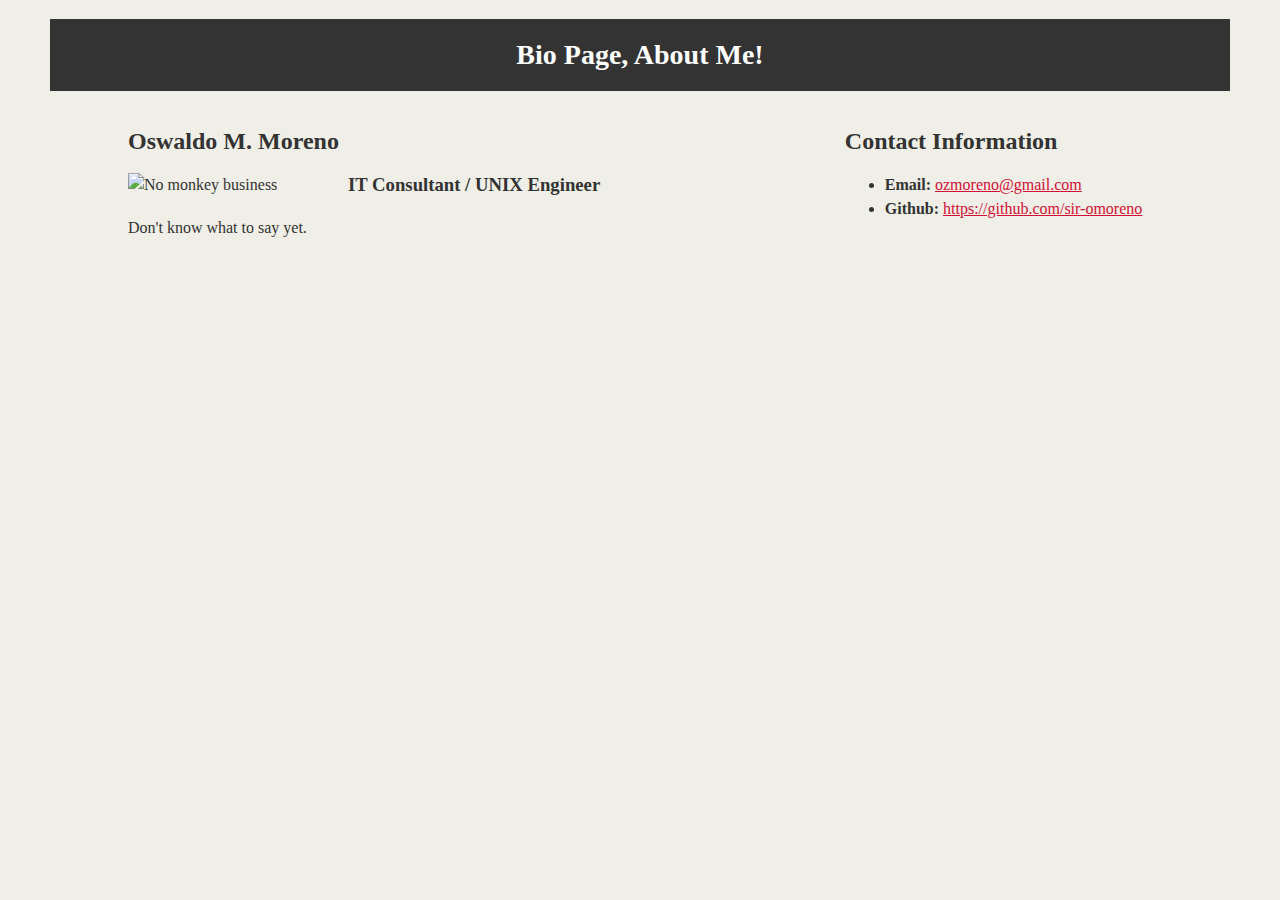
==== bio.html @ c7437f38 "bio page" ====
<!DOCTYPE html>
<html>
<head>
	<title>Anna D Derbakova Bio</title>

	<link rel="stylesheet" type="text/css" href="css/style.css">
</head>
<body>

	<!-- Site Header -->
	<header>
		<!-- h1: The most important headline (only one allowed per page by W3C standards) -->
		<h1>Bio Page, About Me!</h1>
	</header>

	<div class="container">
		<!-- Section 1: Biography -->
		<section id="main-bio">
			<!-- h2: Tier-2 Headline (Not as important as the h1 header, but more than one allowed). -->
			<h2>Oswaldo M. Moreno</h2>

			<!-- Headshot image -->
			<img id="bio-image" src="img/headshot.png" alt="No monkey business">

			<!-- Paragraph with embedded link -->
			<h3>IT Consultant / UNIX Engineer</h3>
			<p>
				Don't know what to say yet.
			</p>
		</section>

		<!-- Section 2: Contact Information -->
		<section id="contact-info">

			<h2>Contact Information</h2>
			
			<ul>
				<li><strong>Email:</strong> <a href="mailto:ozmoreno@gmail.com">ozmoreno@gmail.com</a></li>
				<li><strong>Github:</strong> <a href="https://github.com/sir-omoreno">https://github.com/sir-omoreno</a></li>
			</ul>

		</section>
	</div>

</body>
</html>
---- css/style.css ----
body {
    background-color: #efeee7;
    font-family: "Georgia",Times New Roman,Times,serif;
    color: #333333;
    margin: 0;
    margin-left: 50px;
    margin-right: 50px;
    padding: 0;
}

header {
	background-color: #333333;
}

h1 {
	color: white;
	font-size: 28px;
	text-align: center;
    padding: 20px;
}

h2 {
	font-size: 24px;
}

.container {
	width: 1024px;
	margin: 0 auto;
}

#main-bio, #bio-image, #contact-info {
    float: left;
}

#bio-image {
	width: 200px;
    margin-right: 20px;
}

#main-bio {
	width: 70%;
	line-height: 150%;
}

#contact-info {
	width: 30%;
	line-height: 150%;
}

a {
	color: #d21034;
}
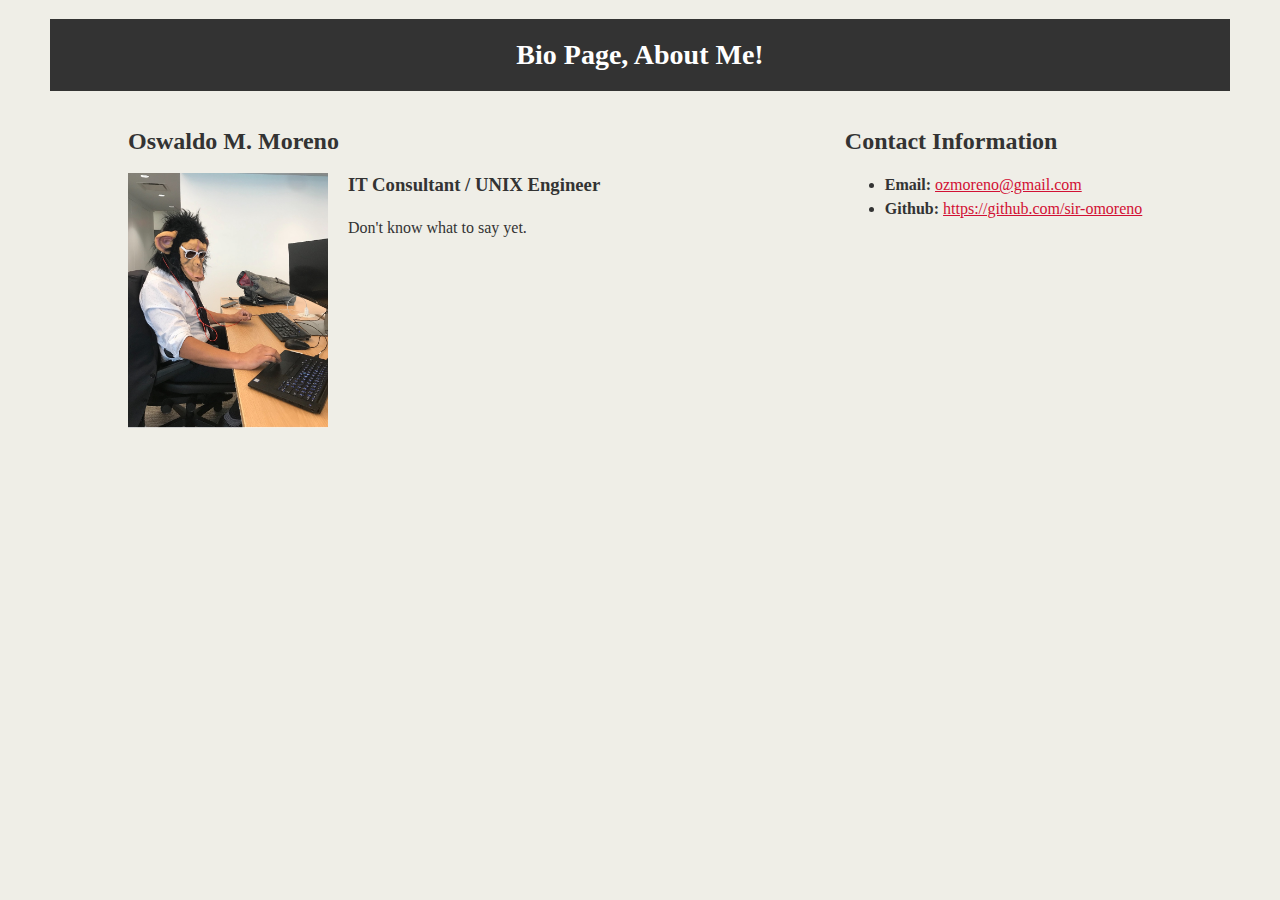
==== commit aba47ca5: "bio update" ====
--- a/bio.html
+++ b/bio.html
@@ -20,7 +20,7 @@
 			<h2>Oswaldo M. Moreno</h2>
 
 			<!-- Headshot image -->
-			<img id="bio-image" src="img/headshot.png" alt="No monkey business">
+			<img id="bio-image" src="images/monkey.jpg" alt="No monkey business">
 
 			<!-- Paragraph with embedded link -->
 			<h3>IT Consultant / UNIX Engineer</h3>
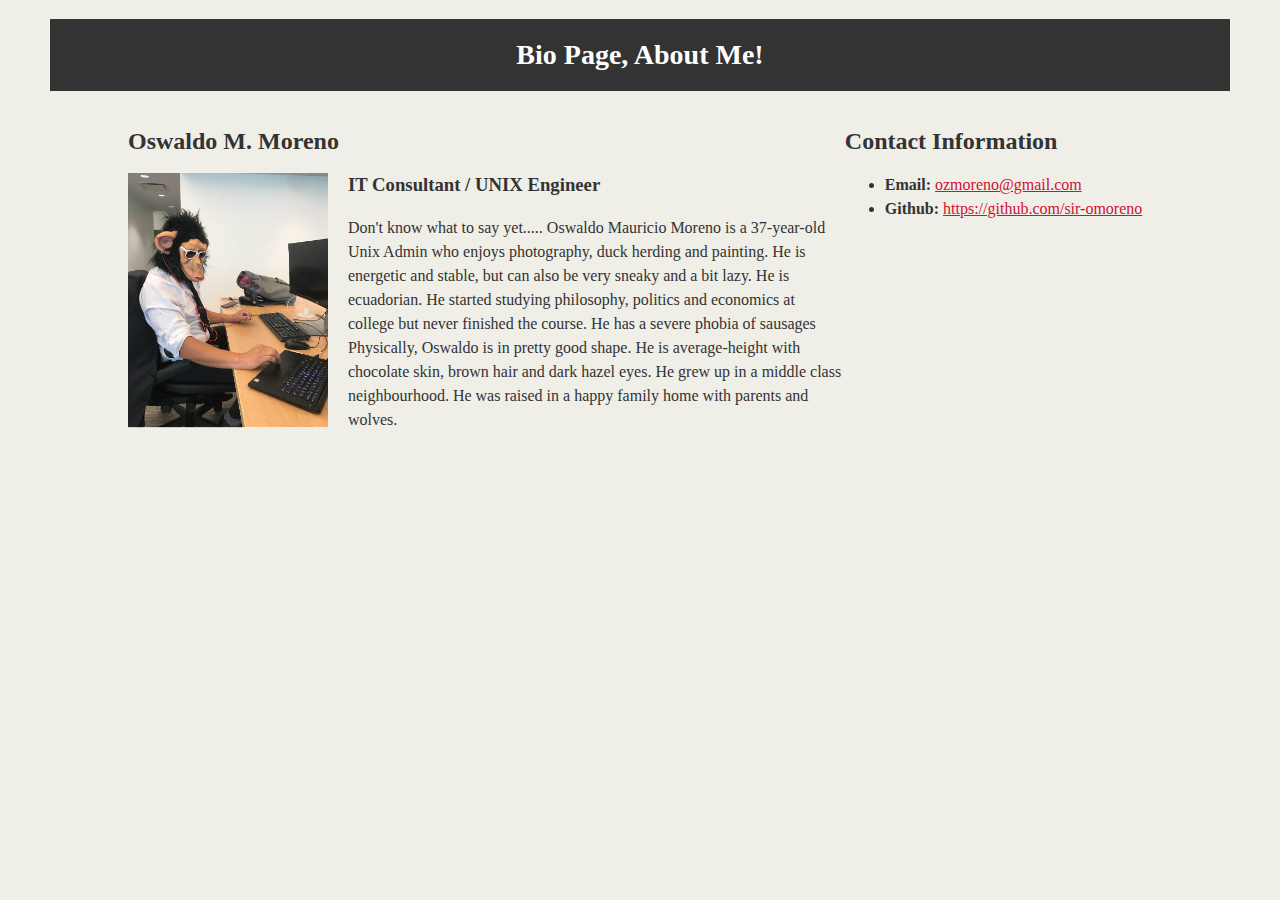
==== commit 6f09e646: "more updates" ====
--- a/bio.html
+++ b/bio.html
@@ -20,12 +20,19 @@
 			<h2>Oswaldo M. Moreno</h2>
 
 			<!-- Headshot image -->
-			<img id="bio-image" src="images/monkey.jpg" alt="No monkey business">
+			<img id="bio-image" src="images/monkey.png" alt="No monkey business">
 
 			<!-- Paragraph with embedded link -->
 			<h3>IT Consultant / UNIX Engineer</h3>
 			<p>
-				Don't know what to say yet.
+				Don't know what to say yet.....
+				Oswaldo Mauricio Moreno is a 37-year-old Unix Admin who enjoys photography, duck herding and painting. He is energetic and stable, but can also be very sneaky and a bit lazy.
+
+He is ecuadorian. He started studying philosophy, politics and economics at college but never finished the course. He has a severe phobia of sausages
+
+Physically, Oswaldo is in pretty good shape. He is average-height with chocolate skin, brown hair and dark hazel eyes.
+
+He grew up in a middle class neighbourhood. He was raised in a happy family home with parents and wolves.
 			</p>
 		</section>
 
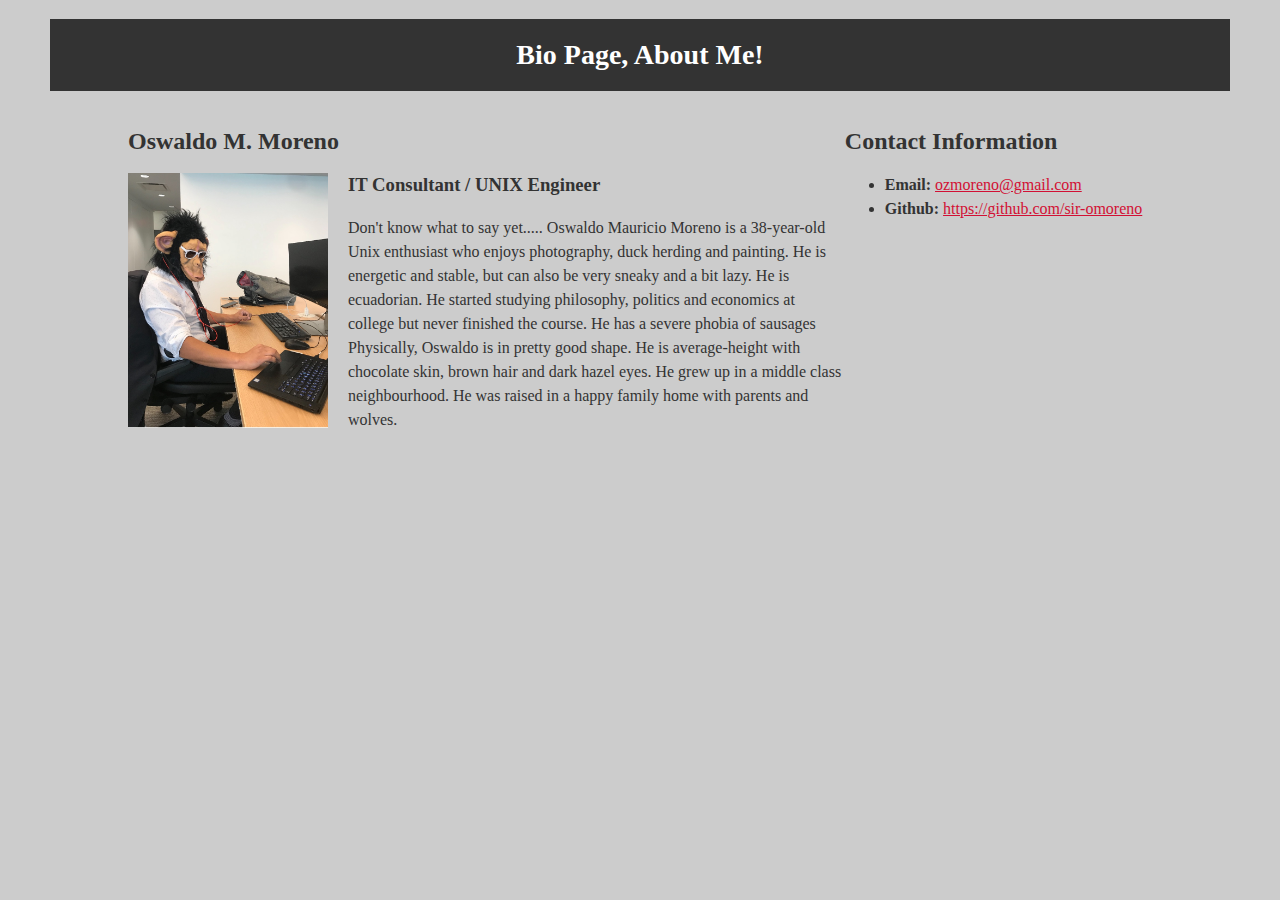
==== commit f9f02ffb: "bio update" ====
--- a/bio.html
+++ b/bio.html
@@ -1,7 +1,7 @@
 <!DOCTYPE html>
 <html>
 <head>
-	<title>Anna D Derbakova Bio</title>
+	<title>Student Bio</title>
 
 	<link rel="stylesheet" type="text/css" href="css/style.css">
 </head>
@@ -26,7 +26,7 @@
 			<h3>IT Consultant / UNIX Engineer</h3>
 			<p>
 				Don't know what to say yet.....
-				Oswaldo Mauricio Moreno is a 37-year-old Unix Admin who enjoys photography, duck herding and painting. He is energetic and stable, but can also be very sneaky and a bit lazy.
+				Oswaldo Mauricio Moreno is a 38-year-old Unix enthusiast who enjoys photography, duck herding and painting. He is energetic and stable, but can also be very sneaky and a bit lazy.
 
 He is ecuadorian. He started studying philosophy, politics and economics at college but never finished the course. He has a severe phobia of sausages
 
--- a/css/style.css
+++ b/css/style.css
@@ -50,3 +50,9 @@
 a {
 	color: #d21034;
 }
+
+body {
+	background-image: url(https://contestimg.wish.com/api/webimage/5d81cc90dd20fd02ccef8b2b-large.jpg?cache_buster=f55c4f828fdaa338d958f189a1f248c1);
+	background-repeat: no-repeat, repeat;
+	background-color: #cccccc;
+  }
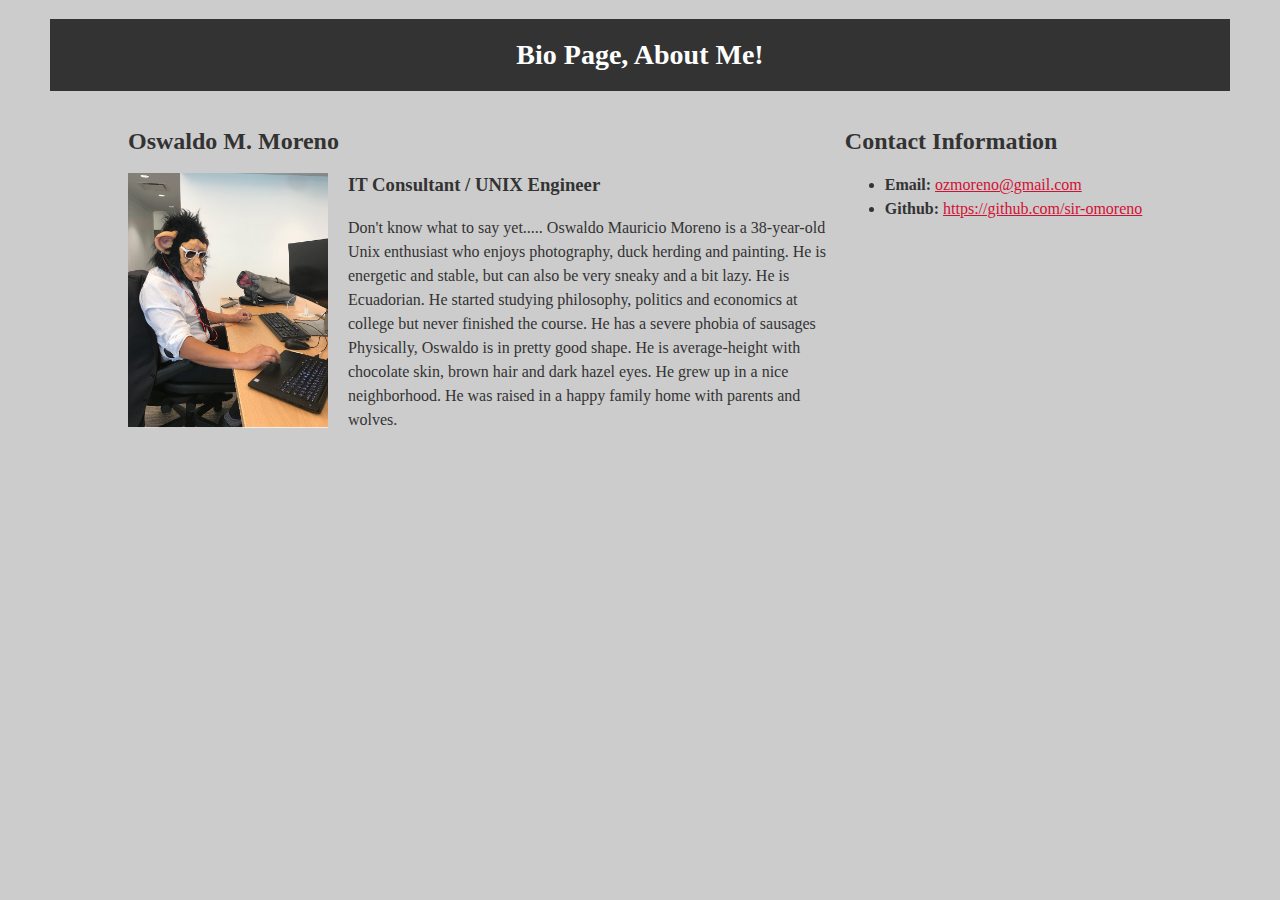
==== commit beac8870: "Update bio.html" ====
--- a/bio.html
+++ b/bio.html
@@ -28,11 +28,11 @@
 				Don't know what to say yet.....
 				Oswaldo Mauricio Moreno is a 38-year-old Unix enthusiast who enjoys photography, duck herding and painting. He is energetic and stable, but can also be very sneaky and a bit lazy.
 
-He is ecuadorian. He started studying philosophy, politics and economics at college but never finished the course. He has a severe phobia of sausages
+He is Ecuadorian. He started studying philosophy, politics and economics at college but never finished the course. He has a severe phobia of sausages
 
 Physically, Oswaldo is in pretty good shape. He is average-height with chocolate skin, brown hair and dark hazel eyes.
 
-He grew up in a middle class neighbourhood. He was raised in a happy family home with parents and wolves.
+He grew up in a nice neighborhood. He was raised in a happy family home with parents and wolves.
 			</p>
 		</section>
 
